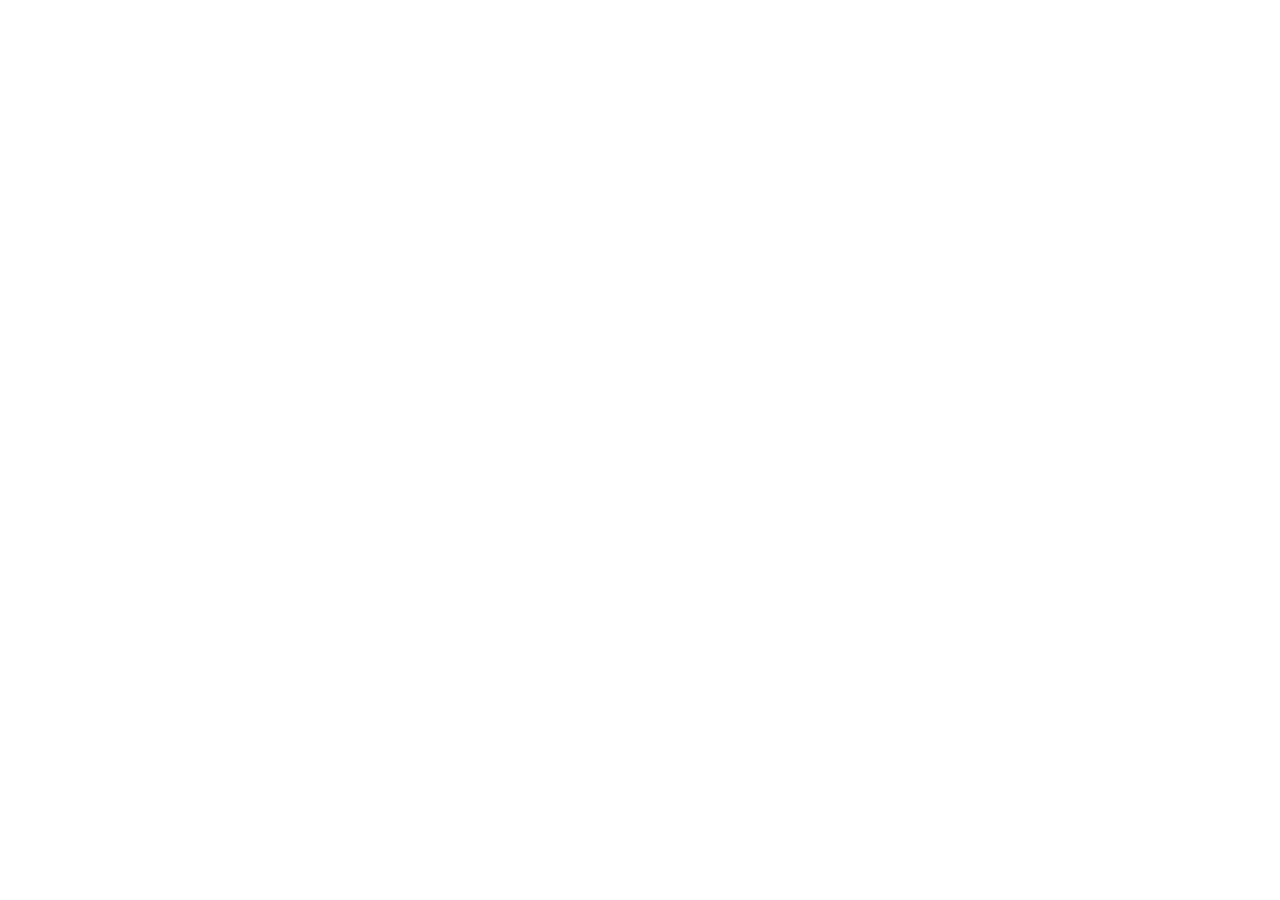
==== index 2.html @ dce7dc5b "Initial Commit" ====
<!DOCTYPE html>
<html lang="en">
<head>
    <title>Capstone Fitness and Longevity</title>
    <meta charset="utf-8 />
</head>
<body>
</body>
</html>

<!Header section with title and main summary-->
<Header>
    <h1>Fit for life </h1>
    <p> Physical fitness is important for longevity because it keeps your heart healthy, strengthens muscles and bones, 
        and reduces the risk of chronic diseases. Staying active helps maintain mobility, independance, and a better quality
        of life as we age.
    </header>
    <!-- Section 1: Core Fitness Pillars-->
    <section>
        <h2> Key components of fitness</h2>
        <p> Achieving overall health requires balancing multiple types of excercise throughout your weekly routine. </p>

        <h3> Essential Elements</h3>
        <!-- List showing multiple fitness categories-->
        <ul>
            <li> Cardiovascular Endurance (Running, Swimming, Walking)<li>
            <li> Strength Training ( Weightlifting, bodyweight excercises)</li>
            <li> Flexibility and mobility (Stretching, Yoga)<li>
            <li> Balance and Stability core work <li>
        <ul>
    <section>

        <!--Section 2: Getting started -->
        <section>
            <h2> Daily habits for longevity<h2>
            <p> Consistency is key when building a lasting lifestyle change. Start with small, daily movements and build up
                gradually over time,</p>
            </section>
            
        </body>
        </html>
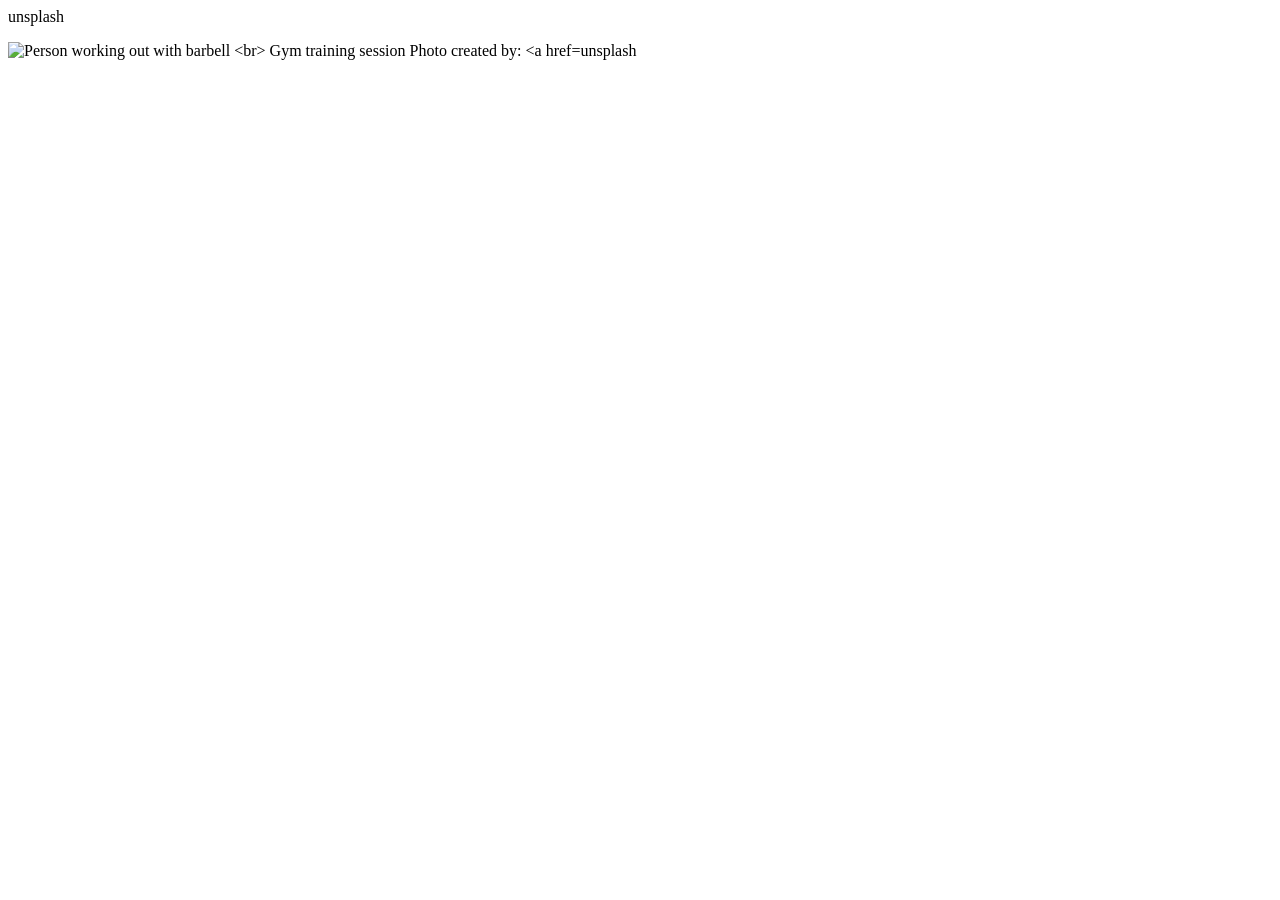
==== commit 7c8e51bf: "color-font-changes" ====
--- a/index 2.html
+++ b/index 2.html
@@ -35,8 +35,50 @@
             <h2> Daily habits for longevity<h2>
             <p> Consistency is key when building a lasting lifestyle change. Start with small, daily movements and build up
                 gradually over time,</p>
-            </section>
+            
+            <h3>Workout Routines</h3>
+            <ul>
+                <li>Cardio
+                    <ul>
+                        <li>Running</li>
+                        <li>Cycling</li>
+                    </ul>
+                </li>
+                <li>Strength Training</li>
+            </ul>
+        </section>
+        
+        <section>
+            <h2>Nutrition</h2>
+            <p>Here's what nutrition advice we have to offer:</p>
+
+            <ol>
+                <li>High protein mean prep<li>
+                <Hydration Strategies</li>
+            </ol>
+        </section>
+        
+        <section>
+            <h2>Gallery<h2>
+            <p>Here is a small gallery for fitness inspiration. </p>
+            
+        <p>
+            <img src="ropes1.avif.jpg" alt="Person working out with rope
+            <br>
+            Gym training session
+            Photo created by: <a href="#">unsplash </a>
+        </P>
+
+        <p>
+            <img src="squat1.avif" alt="Person working out with barbell
+            <br>
+            Gym training session
+            Photo created by: <a href="#">unsplash</a>
+
+        </p>
+
             
         </body>
         </html>   
 
+
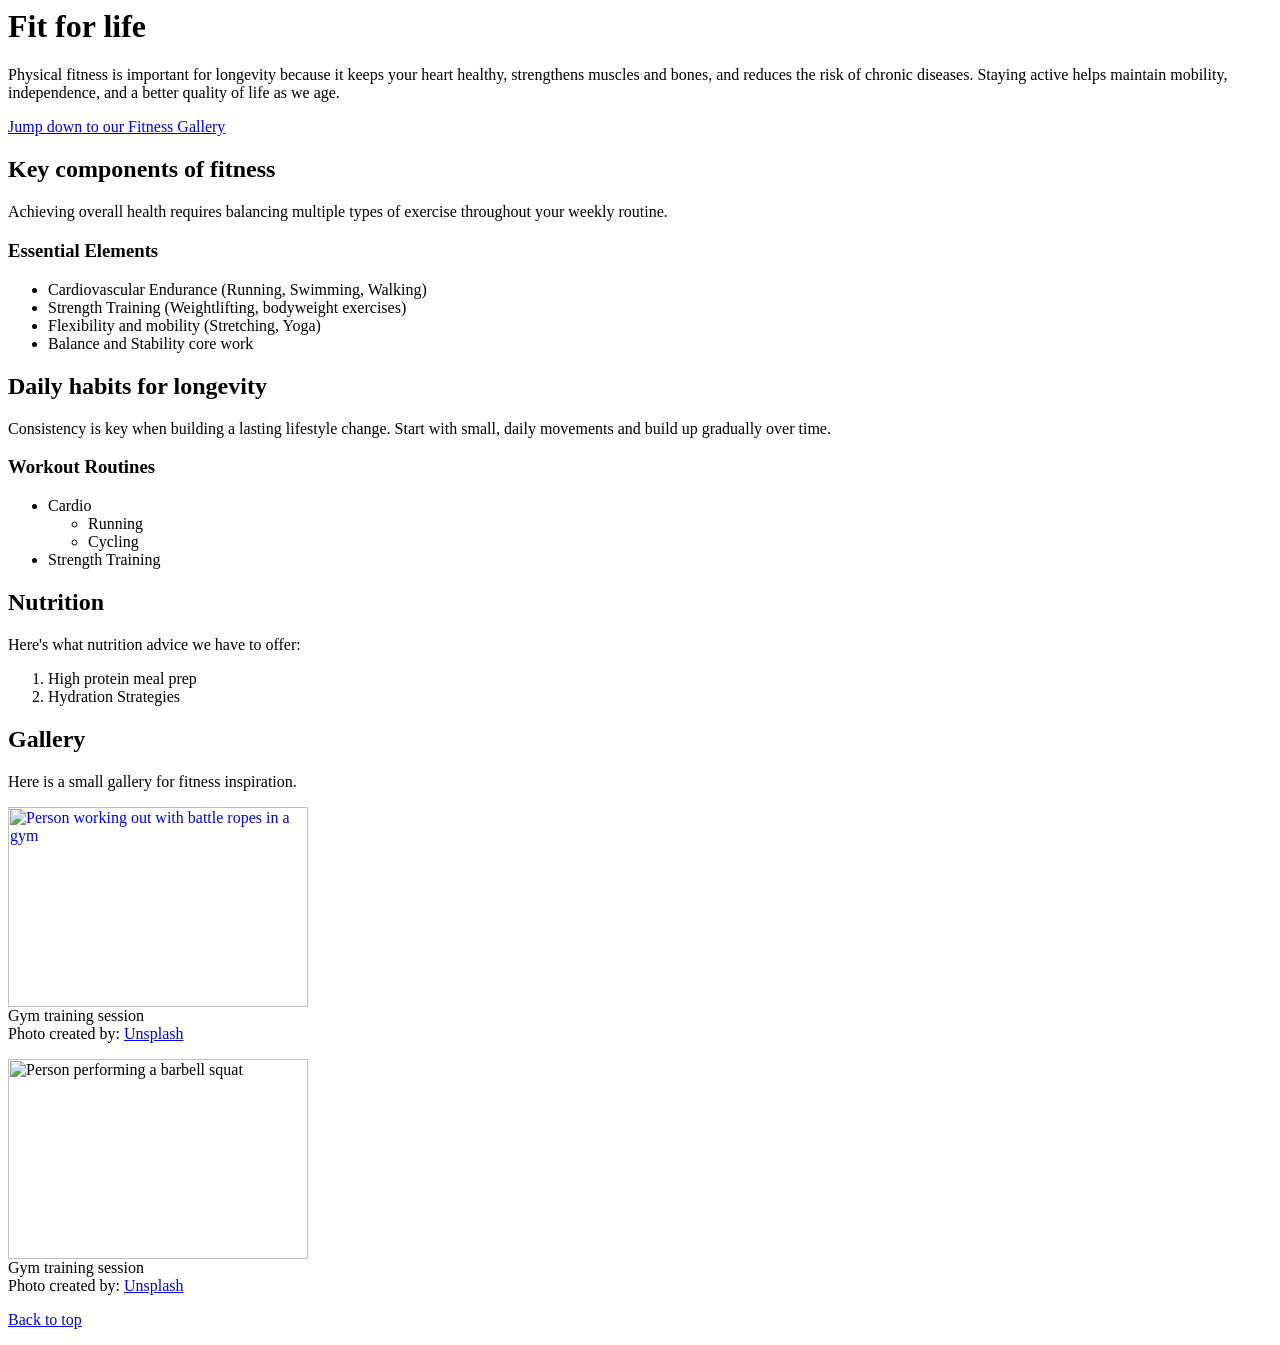
==== commit 45b03a29: "syntax errors fixed" ====
--- a/index 2.html
+++ b/index 2.html
@@ -1,84 +1,89 @@
-<!DOCTYPE html>
+<!<!DOCTYPE html>
 <html lang="en">
 <head>
+    <meta charset="utf-8">
     <title>Capstone Fitness and Longevity</title>
-    <meta charset="utf-8 />
 </head>
-<body>
-</body>
-</html>
+<body id="top">
 
-<!Header section with title and main summary-->
-<Header>
-    <h1>Fit for life </h1>
-    <p> Physical fitness is important for longevity because it keeps your heart healthy, strengthens muscles and bones, 
-        and reduces the risk of chronic diseases. Staying active helps maintain mobility, independance, and a better quality
-        of life as we age.
+    <!-- Header section with title, main summary, and internal navigation link -->
+    <header>
+        <h1>Fit for life</h1>
+        <p>Physical fitness is important for longevity because it keeps your heart healthy, strengthens muscles and bones, and reduces the risk of chronic diseases. Staying active helps maintain mobility, independence, and a better quality of life as we age.</p>
+        
+        <!-- Hyperlink that links to an internal source -->
+        <p><a href="#gallery">Jump down to our Fitness Gallery</a></p>
     </header>
-    <!-- Section 1: Core Fitness Pillars-->
+
+    <!-- Section 1: Core Fitness Pillars -->
     <section>
-        <h2> Key components of fitness</h2>
-        <p> Achieving overall health requires balancing multiple types of excercise throughout your weekly routine. </p>
+        <h2>Key components of fitness</h2>
+        <p>Achieving overall health requires balancing multiple types of exercise throughout your weekly routine.</p>
 
-        <h3> Essential Elements</h3>
-        <!-- List showing multiple fitness categories-->
+        <h3>Essential Elements</h3>
         <ul>
-            <li> Cardiovascular Endurance (Running, Swimming, Walking)<li>
-            <li> Strength Training ( Weightlifting, bodyweight excercises)</li>
-            <li> Flexibility and mobility (Stretching, Yoga)<li>
-            <li> Balance and Stability core work <li>
+            <li>Cardiovascular Endurance (Running, Swimming, Walking)</li>
+            <li>Strength Training (Weightlifting, bodyweight exercises)</li>
+            <li>Flexibility and mobility (Stretching, Yoga)</li>
+            <li>Balance and Stability core work</li>
+        </ul>
+    </section>
+
+    <!-- Section 2: Getting started -->
+    <section>
+        <h2>Daily habits for longevity</h2>
+        <p>Consistency is key when building a lasting lifestyle change. Start with small, daily movements and build up gradually over time.</p>
+        
+        <h3>Workout Routines</h3>
         <ul>
+            <li>Cardio
+                <ul>
+                    <li>Running</li>
+                    <li>Cycling</li>
+                </ul>
+            </li>
+            <li>Strength Training</li>
+        </ul>
+    </section>
+
+    <!-- Nutrition Section -->
     <section>
+        <h2>Nutrition</h2>
+        <p>Here's what nutrition advice we have to offer:</p>
 
-        <!--Section 2: Getting started -->
-        <section>
-            <h2> Daily habits for longevity<h2>
-            <p> Consistency is key when building a lasting lifestyle change. Start with small, daily movements and build up
-                gradually over time,</p>
-            
-            <h3>Workout Routines</h3>
-            <ul>
-                <li>Cardio
-                    <ul>
-                        <li>Running</li>
-                        <li>Cycling</li>
-                    </ul>
-                </li>
-                <li>Strength Training</li>
-            </ul>
-        </section>
+        <ol>
+            <li>High protein meal prep</li>
+            <li>Hydration Strategies</li>
+        </ol>
+    </section>
+    
+    <!-- Gallery Section (Targets the internal link) -->
+    <section id="gallery">
+        <h2>Gallery</h2>
+        <p>Here is a small gallery for fitness inspiration.</p>
         
-        <section>
-            <h2>Nutrition</h2>
-            <p>Here's what nutrition advice we have to offer:</p>
-
-            <ol>
-                <li>High protein mean prep<li>
-                <Hydration Strategies</li>
-            </ol>
-        </section>
-        
-        <section>
-            <h2>Gallery<h2>
-            <p>Here is a small gallery for fitness inspiration. </p>
-            
+        <!-- Image 1: Relative file path, alt attribute, custom width/height, and wrapped in an image link -->
         <p>
-            <img src="ropes1.avif.jpg" alt="Person working out with rope
+            <a href="https://unsplash.com" target="_blank">
+                <img src="ropes1.avif.jpg" alt="Person working out with battle ropes in a gym" width="300" height="200">
+            </a>
             <br>
-            Gym training session
-            Photo created by: <a href="#">unsplash </a>
-        </P>
-
-        <p>
-            <img src="squat1.avif" alt="Person working out with barbell
-            <br>
-            Gym training session
-            Photo created by: <a href="#">unsplash</a>
-
+            Gym training session<br>
+            <!-- Hyperlink that links to an external source & opens in a new tab -->
+            Photo created by: <a href="https://unsplash.com" target="_blank">Unsplash</a>
         </p>
 
-            
-        </body>
-        </html>   
+        <!-- Image 2: Absolute file path, alt attribute, custom width/height -->
+        <p>
+            <img src="https://images.unsplash.com/photo-1517838277536-f5f99be501cd" alt="Person performing a barbell squat" width="300" height="200">
+            <br>
+            Gym training session<br>
+            Photo created by: <a href="https://unsplash.com" target="_blank">Unsplash</a>
+        </p>
 
+        <!-- Internal link back to top -->
+        <p><a href="#top">Back to top</a></p>
+    </section>
 
+</body>
+</html>
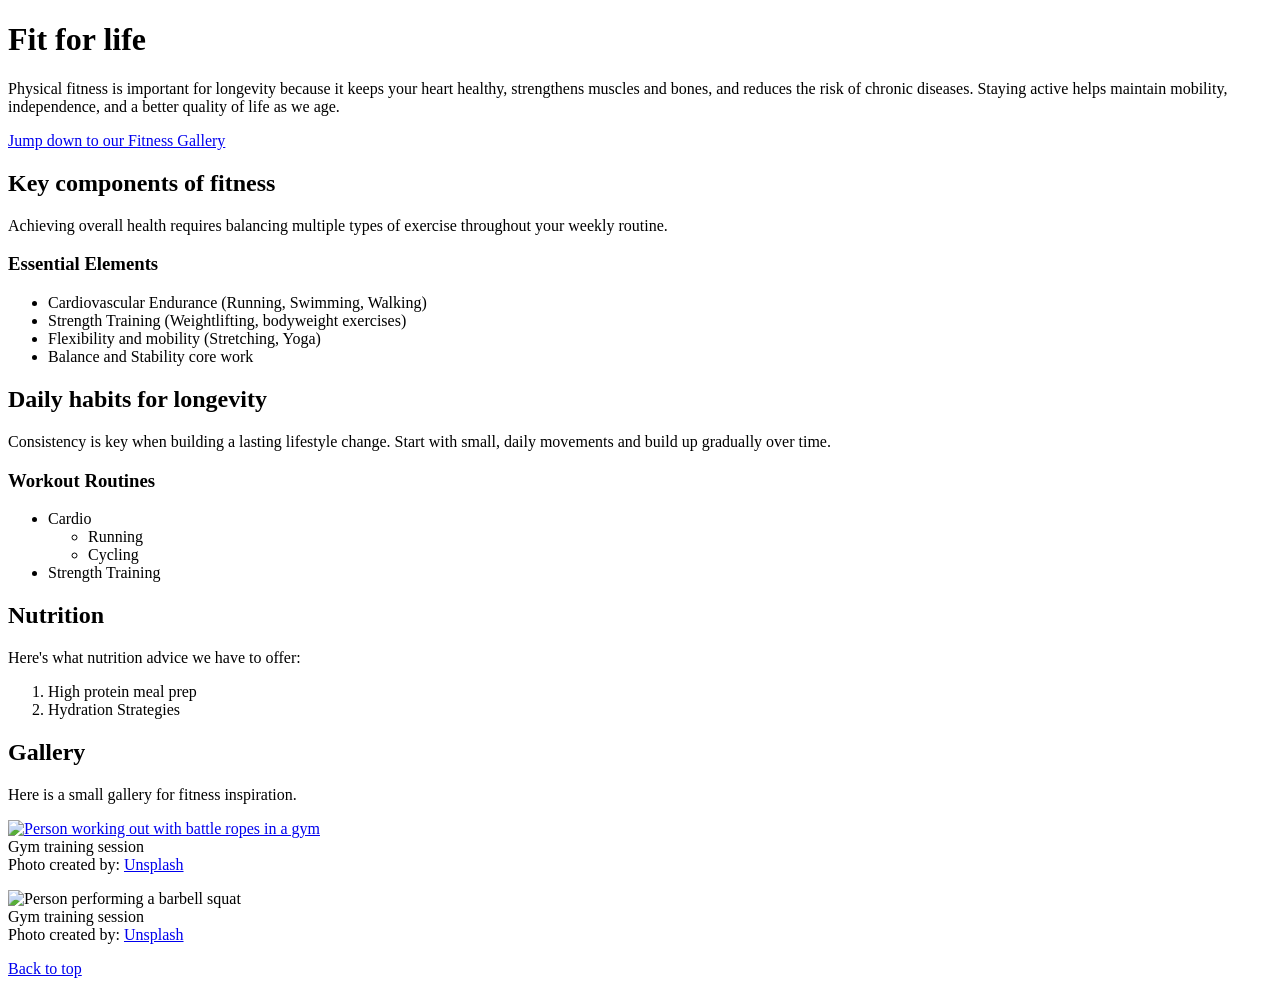
==== commit c895ecf1: "update" ====
--- a/index 2.html
+++ b/index 2.html
@@ -1,22 +1,29 @@
-<!<!DOCTYPE html>
+<!DOCTYPE html>
 <html lang="en">
 <head>
     <meta charset="utf-8">
     <title>Capstone Fitness and Longevity</title>
+
+    <!-- Google Fonts link for Custom Font (Roboto) -->
+    <link rel="preconnect" href="https://fonts.googleapis.com">
+    <link rel="preconnect" href="https://fonts.gstatic.com" crossorigin>
+    <link href="https://fonts.googleapis.com/css2?family=Roboto:ital,wght@0,400;0,700;1,400&display=swap" rel="stylesheet">
+
+    <!-- Link element that loads stylesheet -->
+    <link rel="stylesheet" href="styles.css">
 </head>
 <body id="top">
 
-    <!-- Header section with title, main summary, and internal navigation link -->
-    <header>
+    <!-- Header section with Class Selector -->
+    <header class="card-section">
         <h1>Fit for life</h1>
         <p>Physical fitness is important for longevity because it keeps your heart healthy, strengthens muscles and bones, and reduces the risk of chronic diseases. Staying active helps maintain mobility, independence, and a better quality of life as we age.</p>
         
-        <!-- Hyperlink that links to an internal source -->
         <p><a href="#gallery">Jump down to our Fitness Gallery</a></p>
     </header>
 
-    <!-- Section 1: Core Fitness Pillars -->
-    <section>
+    <!-- Section 1 with Class Selector -->
+    <section class="card-section">
         <h2>Key components of fitness</h2>
         <p>Achieving overall health requires balancing multiple types of exercise throughout your weekly routine.</p>
 
@@ -29,8 +36,8 @@
         </ul>
     </section>
 
-    <!-- Section 2: Getting started -->
-    <section>
+    <!-- Section 2 with Class Selector -->
+    <section class="card-section">
         <h2>Daily habits for longevity</h2>
         <p>Consistency is key when building a lasting lifestyle change. Start with small, daily movements and build up gradually over time.</p>
         
@@ -46,8 +53,8 @@
         </ul>
     </section>
 
-    <!-- Nutrition Section -->
-    <section>
+    <!-- Section 3 with Class Selector -->
+    <section class="card-section">
         <h2>Nutrition</h2>
         <p>Here's what nutrition advice we have to offer:</p>
 
@@ -57,31 +64,29 @@
         </ol>
     </section>
     
-    <!-- Gallery Section (Targets the internal link) -->
-    <section id="gallery">
+    <!-- Gallery Section using ID Selector (#gallery) and Class Selector (.card-section) -->
+    <section id="gallery" class="card-section">
         <h2>Gallery</h2>
         <p>Here is a small gallery for fitness inspiration.</p>
         
-        <!-- Image 1: Relative file path, alt attribute, custom width/height, and wrapped in an image link -->
-        <p>
-            <a href="https://unsplash.com" target="_blank">
-                <img src="ropes1.avif.jpg" alt="Person working out with battle ropes in a gym" width="300" height="200">
-            </a>
-            <br>
-            Gym training session<br>
-            <!-- Hyperlink that links to an external source & opens in a new tab -->
-            Photo created by: <a href="https://unsplash.com" target="_blank">Unsplash</a>
-        </p>
+        <div class="gallery-container">
+            <p>
+                <a href="https://unsplash.com" target="_blank">
+                    <img src="ropes1.avif.jpg" alt="Person working out with battle ropes in a gym" width="300" height="200">
+                </a>
+                <br>
+                Gym training session<br>
+                Photo created by: <a href="https://unsplash.com" target="_blank">Unsplash</a>
+            </p>
 
-        <!-- Image 2: Absolute file path, alt attribute, custom width/height -->
-        <p>
-            <img src="https://images.unsplash.com/photo-1517838277536-f5f99be501cd" alt="Person performing a barbell squat" width="300" height="200">
-            <br>
-            Gym training session<br>
-            Photo created by: <a href="https://unsplash.com" target="_blank">Unsplash</a>
-        </p>
+            <p>
+                <img src="https://images.unsplash.com/photo-1517838277536-f5f99be501cd" alt="Person performing a barbell squat" width="300" height="200">
+                <br>
+                Gym training session<br>
+                Photo created by: <a href="https://unsplash.com" target="_blank">Unsplash</a>
+            </p>
+        </div>
 
-        <!-- Internal link back to top -->
         <p><a href="#top">Back to top</a></p>
     </section>
 
